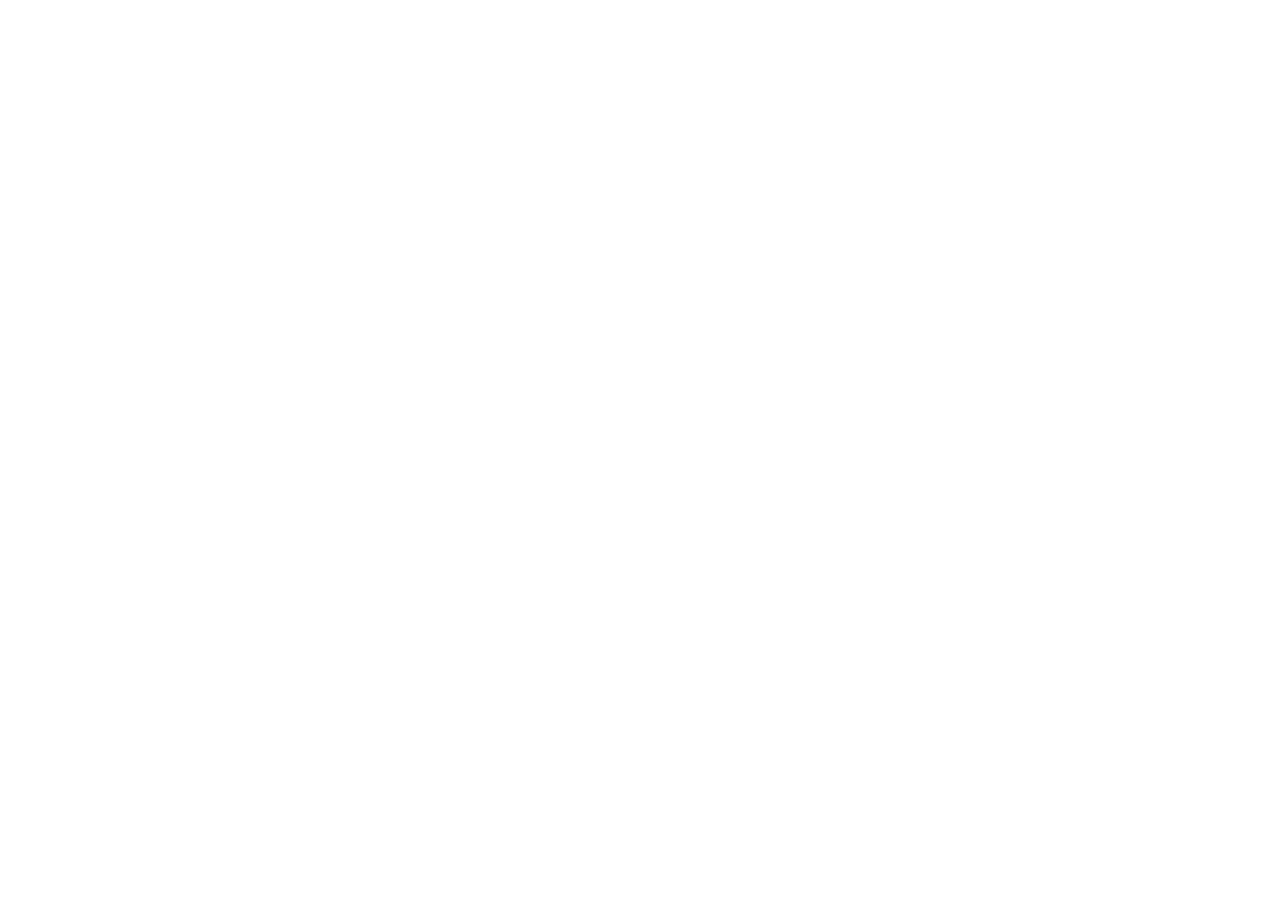
==== index.html @ 65f6ecb4 "add: static files (Fri, 13 May 2022 10:48:18 PM)" ====
<!DOCTYPE html>
<html lang="en">
<head>
    <meta charset="UTF-8">
    <meta http-equiv="X-UA-Compatible" content="IE=edge">
    <meta name="viewport" content="width=device-width, initial-scale=1.0">
    <title>Document</title>
</head>
<body>
    
</body>
</html>
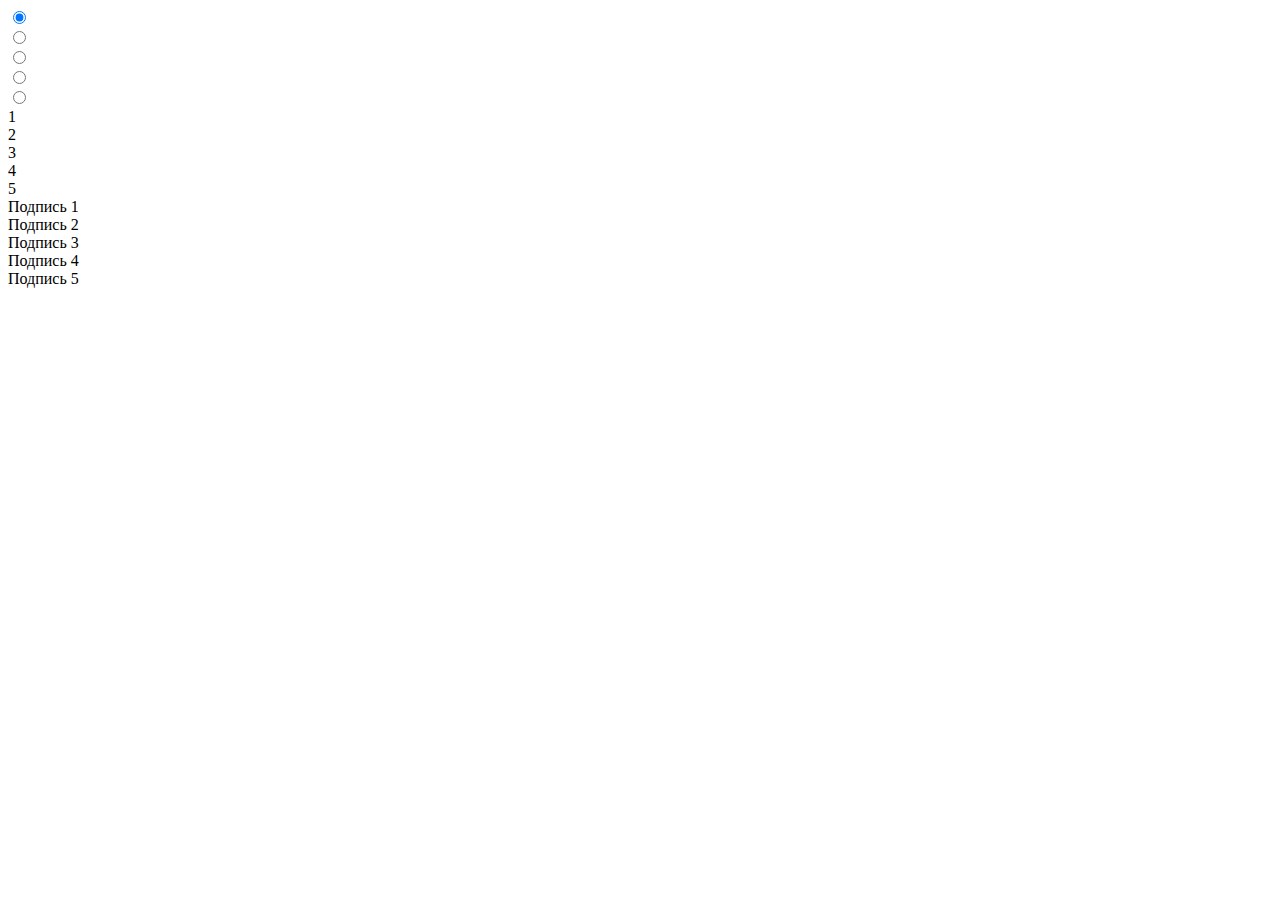
==== commit 912d88a7: "add: base markup (Sat, 14 May 2022 01:09:15 PM)" ====
--- a/index.html
+++ b/index.html
@@ -1,12 +1,68 @@
 <!DOCTYPE html>
-<html lang="en">
+<html lang="ru">
 <head>
     <meta charset="UTF-8">
     <meta http-equiv="X-UA-Compatible" content="IE=edge">
     <meta name="viewport" content="width=device-width, initial-scale=1.0">
-    <title>Document</title>
+    <link rel="stylesheet" href='./style.css' media='all' />
+    <title>Meme Slider</title>
 </head>
 <body>
-    
+    <div class="slider">
+		<input type="radio" id="input-1" name="radio" class="slider__radio" checked>
+		<label class="slider__icon" for="input-1">
+			<div class="slider__marker"></div>
+		</label>
+		<input type="radio" id="input-2" name="radio" class="slider__radio">
+		<label class="slider__icon" for="input-2">
+			<div class="slider__marker"></div>
+		</label>
+		<input type="radio" id="input-3" name="radio" class="slider__radio">
+		<label class="slider__icon" for="input-3">
+			<div class="slider__marker"></div>
+		</label>
+		<input type="radio" id="input-4" name="radio" class="slider__radio">
+		<label class="slider__icon" for="input-4">
+			<div class="slider__marker"></div>
+		</label>
+		<input type="radio" id="input-5" name="radio" class="slider__radio">
+		<label class="slider__icon" for="input-5">
+			<div class="slider__marker"></div>
+		</label>
+		<div class="slider__wrapper">
+			<div class="slider__slide" id="slide-1">
+				1
+			</div>
+			<div class="slider__slide" id="slide-2">
+				2
+			</div>
+			<div class="slider__slide" id="slide-3">
+				3
+			</div>
+			<div class="slider__slide" id="slide-4">
+				4
+			</div>
+			<div class="slider__slide" id="slide-5">
+				5
+			</div>
+		</div>
+		<div class="slider__descriptions">
+			<div class="slider__text" id="text-1">
+				Подпись 1
+			</div>
+			<div class="slider__text" id="text-2">
+				Подпись 2
+			</div>
+			<div class="slider__text" id="text-3">
+				Подпись 3
+			</div>
+			<div class="slider__text" id="text-4">
+				Подпись 4
+			</div>
+			<div class="slider__text" id="text-5">
+				Подпись 5
+			</div>
+		</div>
+	</div>
 </body>
 </html>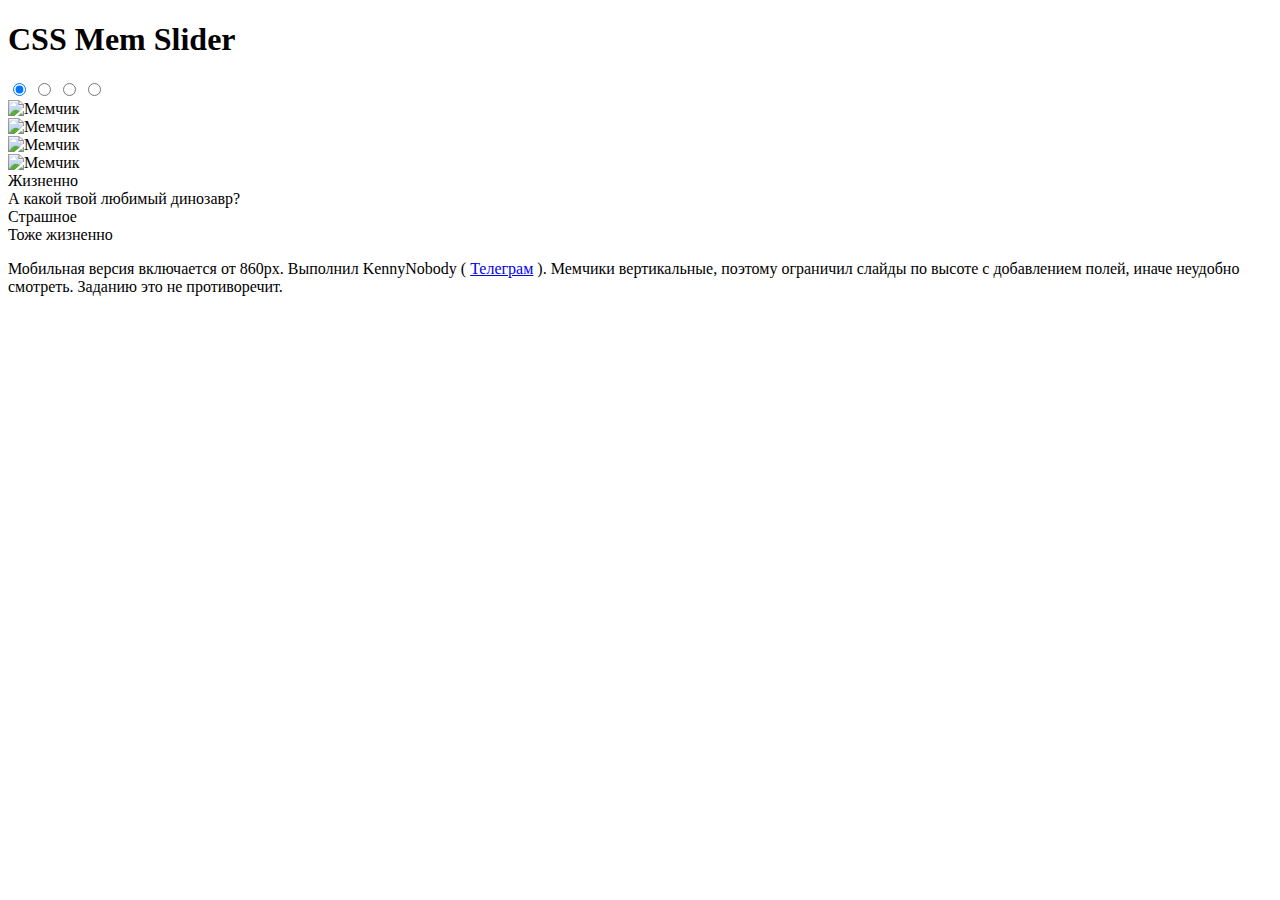
==== commit 1dfe461e: "feat: markup (Sat, 14 May 2022 07:35:10 PM)" ====
--- a/index.html
+++ b/index.html
@@ -5,63 +5,75 @@
     <meta http-equiv="X-UA-Compatible" content="IE=edge">
     <meta name="viewport" content="width=device-width, initial-scale=1.0">
     <link rel="stylesheet" href='./style.css' media='all' />
-    <title>Meme Slider</title>
+    <title>CSS Mem Slider</title>
 </head>
-<body>
-    <div class="slider">
-		<input type="radio" id="input-1" name="radio" class="slider__radio" checked>
-		<label class="slider__icon" for="input-1">
-			<div class="slider__marker"></div>
-		</label>
-		<input type="radio" id="input-2" name="radio" class="slider__radio">
-		<label class="slider__icon" for="input-2">
-			<div class="slider__marker"></div>
-		</label>
-		<input type="radio" id="input-3" name="radio" class="slider__radio">
-		<label class="slider__icon" for="input-3">
-			<div class="slider__marker"></div>
-		</label>
-		<input type="radio" id="input-4" name="radio" class="slider__radio">
-		<label class="slider__icon" for="input-4">
-			<div class="slider__marker"></div>
-		</label>
-		<input type="radio" id="input-5" name="radio" class="slider__radio">
-		<label class="slider__icon" for="input-5">
-			<div class="slider__marker"></div>
-		</label>
-		<div class="slider__wrapper">
-			<div class="slider__slide" id="slide-1">
-				1
+<body class="body">
+	<div class="container">
+		<div class="text">
+			<h1>
+				CSS Mem Slider
+			</h1>
+		</div>
+		<div class="slider">
+			<input type="radio" id="input-1" name="radio" class="slider__radio" checked>
+			<label class="slider__icon" for="input-1"></label>
+			<input type="radio" id="input-2" name="radio" class="slider__radio">
+			<label class="slider__icon" for="input-2"></label>
+			<input type="radio" id="input-3" name="radio" class="slider__radio">
+			<label class="slider__icon" for="input-3"></label>
+			<input type="radio" id="input-4" name="radio" class="slider__radio">
+			<label class="slider__icon" for="input-4"></label>
+			<div class="slider__wrapper">
+				<div class="slider__slide" id="slide-1">
+					<div class="slide">
+						<img src="./assets/image-1.jpeg" alt="Мемчик">
+					</div>
+				</div>
+				<div class="slider__slide" id="slide-2">
+					<div class="slide">
+						<img src="./assets/image-2.jpg" alt="Мемчик">
+					</div>
+				</div>
+				<div class="slider__slide" id="slide-3">
+					<div class="slide">
+						<img src="./assets/image-3.jpg" alt="Мемчик">
+					</div>
+				</div>
+				<div class="slider__slide" id="slide-4">
+					<div class="slide">
+						<img src="./assets/image-4.jpg" alt="Мемчик">
+					</div>
+				</div>
 			</div>
-			<div class="slider__slide" id="slide-2">
-				2
-			</div>
-			<div class="slider__slide" id="slide-3">
-				3
-			</div>
-			<div class="slider__slide" id="slide-4">
-				4
-			</div>
-			<div class="slider__slide" id="slide-5">
-				5
+			<div class="slider__descriptions">
+				<div class="slider__text" id="text-1">
+					<div class="slider__message">
+						Жизненно
+					</div>
+				</div>
+				<div class="slider__text" id="text-2">
+					<div class="slider__message">
+						А какой твой любимый динозавр?
+					</div>
+				</div>
+				<div class="slider__text" id="text-3">
+					<div class="slider__message">
+						Страшное
+					</div>
+				</div>
+				<div class="slider__text" id="text-4">
+					<div class="slider__message">
+						Тоже жизненно
+					</div>
+				</div>
 			</div>
 		</div>
-		<div class="slider__descriptions">
-			<div class="slider__text" id="text-1">
-				Подпись 1
-			</div>
-			<div class="slider__text" id="text-2">
-				Подпись 2
-			</div>
-			<div class="slider__text" id="text-3">
-				Подпись 3
-			</div>
-			<div class="slider__text" id="text-4">
-				Подпись 4
-			</div>
-			<div class="slider__text" id="text-5">
-				Подпись 5
-			</div>
+		<div class="text">
+			<p>
+				Мобильная версия включается от 860px. Выполнил KennyNobody ( <a target="_blank" rel="nofollow"
+					href="https://t.me/Kenny_Nobody">Телеграм</a> ). Мемчики вертикальные, поэтому ограничил слайды по
+				высоте с добавлением полей, иначе неудобно смотреть. Заданию это не противоречит.
+			</p>
 		</div>
 	</div>
 </body>
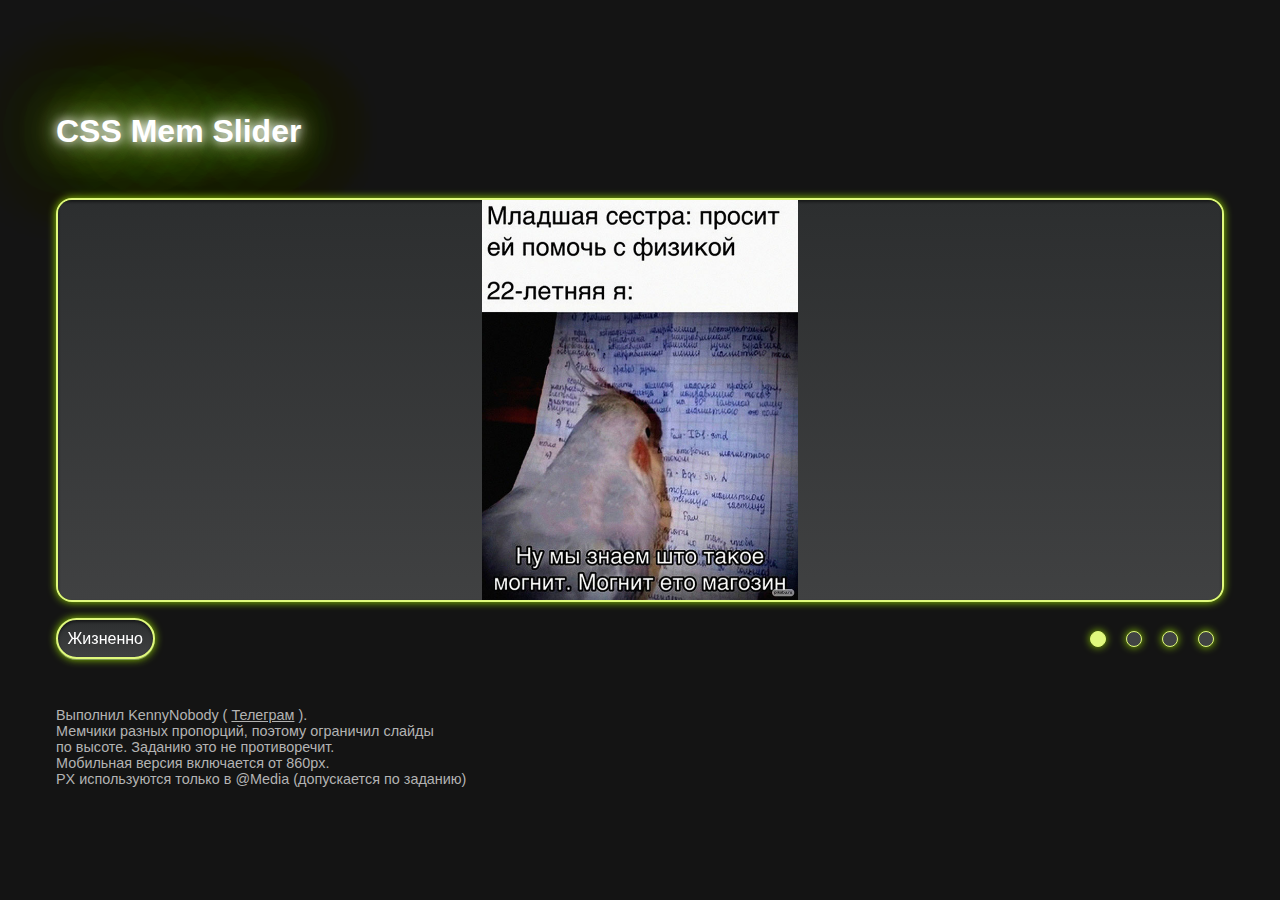
==== commit 3f23bed2: "edit: desktop styles (Sat, 14 May 2022 13:15:00 PM)" ====
--- a/index.html
+++ b/index.html
@@ -16,13 +16,21 @@
 		</div>
 		<div class="slider">
 			<input type="radio" id="input-1" name="radio" class="slider__radio" checked>
-			<label class="slider__icon" for="input-1"></label>
+			<label class="slider__label" for="input-1">
+				<div class="slider__marker"></div>
+			</label>
 			<input type="radio" id="input-2" name="radio" class="slider__radio">
-			<label class="slider__icon" for="input-2"></label>
+			<label class="slider__label" for="input-2">
+				<div class="slider__marker"></div>
+			</label>
 			<input type="radio" id="input-3" name="radio" class="slider__radio">
-			<label class="slider__icon" for="input-3"></label>
+			<label class="slider__label" for="input-3">
+				<div class="slider__marker"></div>
+			</label>
 			<input type="radio" id="input-4" name="radio" class="slider__radio">
-			<label class="slider__icon" for="input-4"></label>
+			<label class="slider__label" for="input-4">
+				<div class="slider__marker"></div>
+			</label>
 			<div class="slider__wrapper">
 				<div class="slider__slide" id="slide-1">
 					<div class="slide">
@@ -70,9 +78,11 @@
 		</div>
 		<div class="text">
 			<p>
-				Мобильная версия включается от 860px. Выполнил KennyNobody ( <a target="_blank" rel="nofollow"
-					href="https://t.me/Kenny_Nobody">Телеграм</a> ). Мемчики вертикальные, поэтому ограничил слайды по
-				высоте с добавлением полей, иначе неудобно смотреть. Заданию это не противоречит.
+				Выполнил KennyNobody ( <a target="_blank" rel="nofollow" href="https://t.me/Kenny_Nobody">Телеграм</a> ). <br>
+				Мемчики разных пропорций, поэтому ограничил слайды <br> 
+				по высоте. Заданию это не противоречит. <br>
+				Мобильная версия включается от 860px. <br>
+				PX используются только в @Media (допускается по заданию)
 			</p>
 		</div>
 	</div>
--- a/style.css
+++ b/style.css
@@ -0,0 +1,288 @@
+* {
+    margin: 0;
+    padding: 0;
+    box-sizing: border-box; }
+  
+  html {
+    font-family: "Roboto", sans-serif;
+    font-weight: 400; }
+  
+  body.body {
+    display: flex;
+    justify-content: center;
+    align-items: center;
+    background-color: #141414;
+    min-height: 100vh;
+    color: #ffffff;
+    overflow-x: hidden; }
+    body.body :last-child {
+      margin-bottom: 0; }
+  
+  .container {
+    max-width: 75rem;
+    padding-left: 1rem;
+    padding-right: 1rem;
+    margin-left: auto;
+    margin-right: auto;
+    width: 100%;
+    padding-top: 5rem;
+    padding-bottom: 5rem; }
+  
+  .text {
+    margin-bottom: 3rem; }
+    .text h1 {
+      font-size: 2rem;
+      margin-bottom: 1rem;
+      animation: 2s ease-out 0s 1 flashTitle;
+      text-shadow: 0 0 0.625rem #fff,
+   0 0 1.313rem #fff,
+   0 0 2.625rem #92D300,
+   0 0 5.125rem #92D300,
+   0 0 5.75rem #92D300,
+   0 0 6.375rem #92D300,
+   0 0 9.438rem #92D300; }
+    .text p {
+      font-size: 0.9rem;
+      color: #b3b3b3; }
+    .text a {
+      color: inherit; }
+      .text a:hover {
+        text-decoration: none; }
+  
+  .slider {
+    display: flex;
+    align-items: center;
+    flex-wrap: wrap;
+    gap: 1rem 0;
+    justify-content: space-between;
+    margin-bottom: 3rem; }
+    .slider__radio {
+      visibility: hidden;
+      width: 0;
+      height: 0; }
+      .slider__radio:checked + .slider__label .slider__marker {
+        background-color: #E0F97D; }
+    .slider__label {
+      cursor: pointer;
+      transition: 0.3s all;
+      padding: 0.625rem; }
+      .slider__label:hover {
+        opacity: 0.7; }
+    .slider__marker {
+      height: 1rem;
+      width: 1rem;
+      border-radius: 1rem;
+      transition: 0.3s all;
+      background-color: #414344;
+      animation: 2s ease-out 0s 1 flashMarker;
+      filter: drop-shadow(0 0 0.25rem #92D300);
+      border: 0.063rem solid #e0f97d; }
+    .slider__wrapper {
+      width: 100%;
+      display: flex;
+      overflow: hidden;
+      order: -2;
+      border: 0.125rem solid #E0F97D;
+      filter: drop-shadow(0 0 0.25rem #92D300);
+      border-radius: 1rem;
+      animation: 2s ease-out 0s 1 flashBorderMain; }
+    .slider__slide {
+      width: 0%;
+      flex-shrink: 0;
+      transition: 0.3s width ease-in-out; }
+    .slider__descriptions {
+      order: -1;
+      display: flex;
+      flex-grow: 1;
+      align-items: center;
+      clip-path: inset(-100vw 0 -100vw -100vw); }
+    .slider__text {
+      width: 0%;
+      white-space: nowrap;
+      transition: 2s opacity;
+      visibility: hidden;
+      opacity: 0; }
+    .slider__message {
+      background: linear-gradient(180deg, #2C2E2F 0%, #404142 100%);
+      box-shadow: 0 0.063rem 0 rgba(255, 255, 255, 0.3), inset 0 0.125rem 0.188rem rgba(0, 0, 0, 0.5);
+      padding: 0.6rem;
+      border-radius: 5rem;
+      display: inline-block;
+      border: 0.125rem solid #E0F97D;
+      filter: drop-shadow(0 0 0.25rem #92D300);
+      animation: 2s ease-out 0s 1 flashBorderDescription; }
+  
+  .slide {
+    max-height: 25rem;
+    display: block;
+    background: linear-gradient(180deg, #2C2E2F 0%, #404142 100%);
+    box-shadow: 0 0.063rem 0 rgba(255, 255, 255, 0.3), inset 0 0.125rem 0.188rem rgba(0, 0, 0, 0.5); }
+    .slide img {
+      transition: 0;
+      display: block;
+      height: 25rem;
+      width: auto;
+      max-width: 100%;
+      object-position: center;
+      object-fit: contain;
+      margin-left: auto;
+      margin-right: auto; }
+  
+  #input-1:checked ~ .slider__wrapper #slide-1 {
+    width: 100%; }
+  
+  #input-1:checked ~ .slider__descriptions #text-1 {
+    width: 100%;
+    opacity: 1;
+    visibility: visible; }
+  
+  #input-2:checked ~ .slider__wrapper #slide-2 {
+    width: 100%; }
+  
+  #input-2:checked ~ .slider__descriptions #text-2 {
+    width: 100%;
+    opacity: 1;
+    visibility: visible; }
+  
+  #input-3:checked ~ .slider__wrapper #slide-3 {
+    width: 100%; }
+  
+  #input-3:checked ~ .slider__descriptions #text-3 {
+    width: 100%;
+    opacity: 1;
+    visibility: visible; }
+  
+  #input-4:checked ~ .slider__wrapper #slide-4 {
+    width: 100%; }
+  
+  #input-4:checked ~ .slider__descriptions #text-4 {
+    width: 100%;
+    opacity: 1;
+    visibility: visible; }
+  
+  #input-5:checked ~ .slider__wrapper #slide-5 {
+    width: 100%; }
+  
+  #input-5:checked ~ .slider__descriptions #text-5 {
+    width: 100%;
+    opacity: 1;
+    visibility: visible; }
+  
+  @keyframes flashBorderMain {
+    0% {
+      filter: drop-shadow(0 0 0.25rem rgba(146, 211, 0, 0));
+      border: 0.125rem solid rgba(0, 0, 0, 0); }
+    100% {
+      filter: drop-shadow(0 0 0.25rem #92d300);
+      border: 0.125rem solid #E0F97D; } }
+  
+  @keyframes flashBorderDescription {
+    0% {
+      filter: drop-shadow(0 0 0.25rem rgba(146, 211, 0, 0));
+      border: 0.125rem solid rgba(0, 0, 0, 0); }
+    30% {
+      filter: drop-shadow(0 0 0.25rem rgba(146, 211, 0, 0));
+      border: 0.125rem solid rgba(0, 0, 0, 0); }
+    100% {
+      filter: drop-shadow(0 0 0.25rem #92d300);
+      border: 0.125rem solid #E0F97D; } }
+  
+  @keyframes flashMarker {
+    0% {
+      filter: drop-shadow(0 0 0.25rem rgba(146, 211, 0, 0));
+      border: 0.063rem solid solid rgba(0, 0, 0, 0); }
+    30% {
+      filter: drop-shadow(0 0 0.25rem rgba(146, 211, 0, 0));
+      border: 0.063rem solid solid rgba(0, 0, 0, 0); }
+    100% {
+      filter: drop-shadow(0 0 0.25rem #92d300);
+      border: 0.063rem solid #e0f97d; } }
+  
+  @keyframes flashTitle {
+    0% {
+      text-shadow: 0 0 0 #fff,
+   0 0 0 #fff,
+   0 0 0 #92D300,
+   0 0 0 #92D300,
+   0 0 0 #92D300,
+   0 0 0 #92D300,
+   0 0 0 #92D300; }
+    10% {
+      text-shadow: 0 0 0 #fff,
+   0 0 0 #fff,
+   0 0 0 #92D300,
+   0 0 0 #92D300,
+   0 0 0 #92D300,
+   0 0 0 #92D300,
+   0 0 0 #92D300; }
+    15% {
+      text-shadow: 0 0 0 #fff,
+   0 0 0 #fff,
+   0 0 0 #92D300,
+   0 0 0 #92D300,
+   0 0 0 #92D300,
+   0 0 0 #92D300,
+   0 0 0 #92D300; }
+    20% {
+      text-shadow: 0 0 0.625rem #fff,
+   0 0 1.313rem #fff,
+   0 0 2.625rem #92D300,
+   0 0 5.125rem #92D300,
+   0 0 5.75rem #92D300,
+   0 0 6.375rem #92D300,
+   0 0 9.438rem #92D300; }
+    25% {
+      text-shadow: 0 0 0 #fff,
+   0 0 0 #fff,
+   0 0 0 #92D300,
+   0 0 0 #92D300,
+   0 0 0 #92D300,
+   0 0 0 #92D300,
+   0 0 0 #92D300; }
+    35% {
+      text-shadow: 0 0 0.625rem #fff,
+   0 0 1.313rem #fff,
+   0 0 2.625rem #92D300,
+   0 0 5.125rem #92D300,
+   0 0 5.75rem #92D300,
+   0 0 6.375rem #92D300,
+   0 0 9.438rem #92D300; }
+    95% {
+      text-shadow: 0 0 0 #fff,
+   0 0 0 #fff,
+   0 0 0 #92D300,
+   0 0 0 #92D300,
+   0 0 0 #92D300,
+   0 0 0 #92D300,
+   0 0 0 #92D300; }
+    100% {
+      text-shadow: 0 0 0.625rem #fff,
+   0 0 1.313rem #fff,
+   0 0 2.625rem #92D300,
+   0 0 5.125rem #92D300,
+   0 0 5.75rem #92D300,
+   0 0 6.375rem #92D300,
+   0 0 9.438rem #92D300; } }
+  
+  @media only screen and (max-width: 859px) {
+    .container {
+      padding-top: 3rem;
+      padding-bottom: 3rem; }
+    .text {
+      margin-bottom: 2rem;
+      text-align: center; }
+    .slider {
+      gap: 2.5rem 0;
+      justify-content: center;
+      margin-bottom: 2rem; }
+      .slider__wrapper {
+        order: -2; }
+      .slider__descriptions {
+        order: 0;
+        max-width: 100%; }
+      .slider__text {
+        text-align: center; }
+    .slide {
+      height: auto;
+      max-height: none; } }
+  